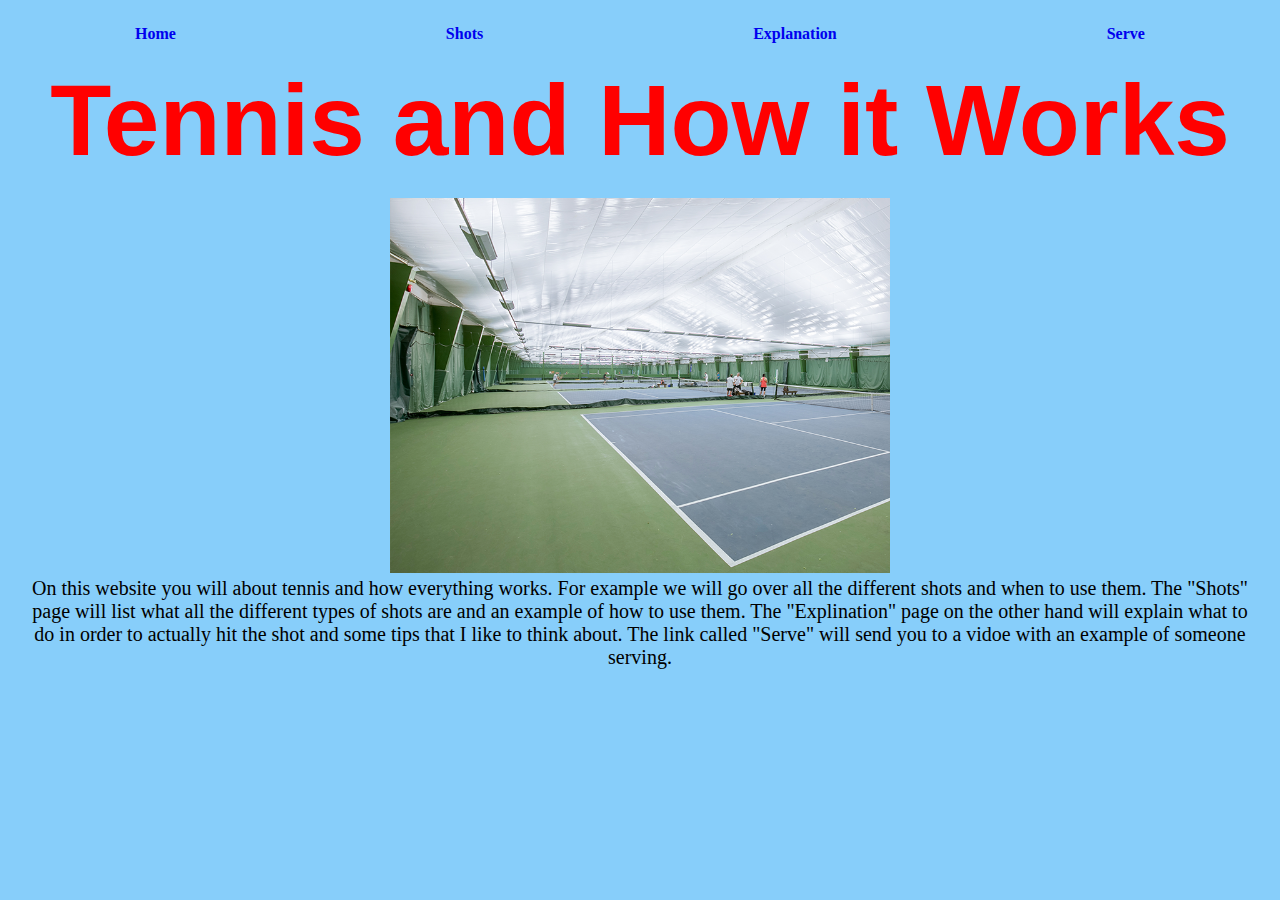
==== Jam Coding/index.html @ 0996f205 "Add files via upload" ====
<!DOCTYPE html>
<html lang="en">
<head>
    <meta charset="UTF-8">
    <meta name="viewport" content="width=device-width, initial-scale=1.0">
    <title>Toutorial to Tennis</title>
    <link rel="stylesheet" href="./Styles/style.css">
</head>
<body>
    <nav>
        <ul>
            <li> <a href="./index.html">Home</a></li>
            <li> <a href="./Shots.html">Shots</a></li>
            <li> <a href="./Explination.html">Explanation</a></li>
            <li><a href="./Serve.html">Serve</a></li>
        </ul>
    </nav>
    <h1 class="MainHeading">Tennis and How it Works</h1>
    <center><img src="./Images/Mayfair West Tennis.png" class="Courts" alt="An image of multiple tennis courts in a row from a slight downwards angle"></center>
    <p class="Discription">On this website you will about tennis and how everything works. For example we will go over all the different shots and when to use them. The "Shots" page will list what all the different types of shots are and an example of how to use them. The "Explination" page on the other hand will explain what to do in order to actually hit the shot and some tips that I like to think about. The link called "Serve" will send you to a vidoe with an example of someone serving.</p>
</body>
</html>
---- Jam Coding/Styles/style.css ----
* {
    padding:0;
    Margin:0;
}
body {
    /*max-width:100%;*/
    margin:0 auto;
    padding-top:25px;
    background-color:lightskyblue
}

.MainHeading {
    font-family: helvetica;
    color:red;
    padding: 20px;
    font-size: 100px;
    text-align: center;
}
.Courts {
    Width: 500px;
}

.Discription {
    padding: 0px 20px;
    font-size: 20px;
    text-align: center;
}

.GroundStrokes {
    font-family: helvetica;
    color:blue;
    padding: 10px;
    font-size: 25px;
    text-align: center;
}

.GroundDiscs {
    Padding: 0px 20px;
    text-align: center;
    font-size: 14;
}

nav li{
    list-style: none;
    margin:0 auto;
}

nav ul {
display:flex;
justify-content: space-between;
}

a {
    text-decoration: none;
    font-weight: bold;
}

a:visited {
    color: inherit;
}

li:hover {
    transition-duration: 0.3s;
    transform:scale(2);
}

li:not(:hover) {
    transition-duration: 0.3s;
    transform:scale(1);
}

@media(max-width:1000px){
    body{
        width:80%;
    }
}
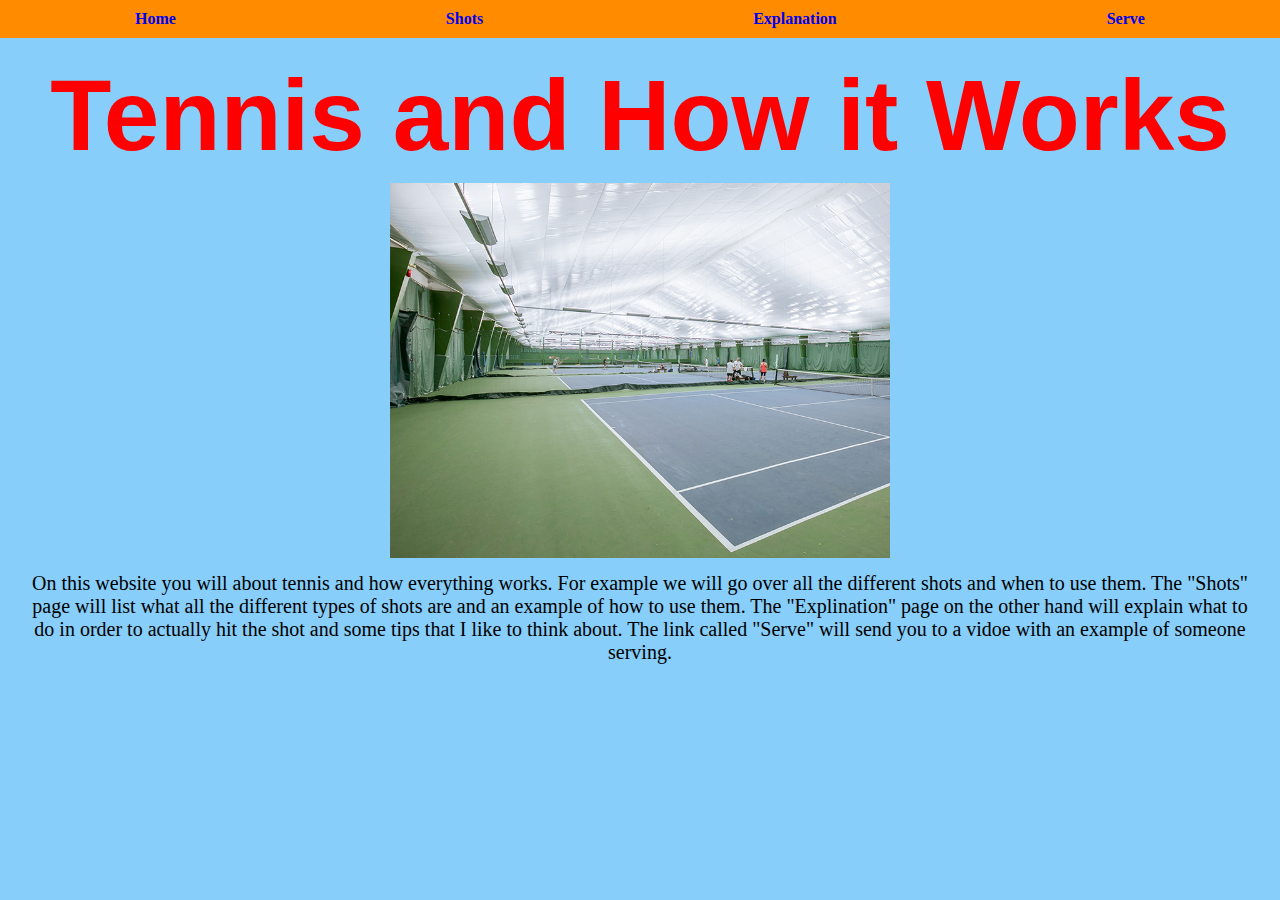
==== commit ce221621: "Add files via upload" ====
--- a/Jam Coding/index.html
+++ b/Jam Coding/index.html
@@ -19,4 +19,4 @@
     <center><img src="./Images/Mayfair West Tennis.png" class="Courts" alt="An image of multiple tennis courts in a row from a slight downwards angle"></center>
     <p class="Discription">On this website you will about tennis and how everything works. For example we will go over all the different shots and when to use them. The "Shots" page will list what all the different types of shots are and an example of how to use them. The "Explination" page on the other hand will explain what to do in order to actually hit the shot and some tips that I like to think about. The link called "Serve" will send you to a vidoe with an example of someone serving.</p>
 </body>
-</html>
+</html>--- a/Jam Coding/Styles/style.css
+++ b/Jam Coding/Styles/style.css
@@ -3,21 +3,23 @@
     Margin:0;
 }
 body {
-    /*max-width:100%;*/
     margin:0 auto;
-    padding-top:25px;
+    padding-top:0;
     background-color:lightskyblue
 }
 
+/*Home Page*/
 .MainHeading {
     font-family: helvetica;
     color:red;
     padding: 20px;
+    padding-bottom: 10px;
     font-size: 100px;
     text-align: center;
 }
 .Courts {
     Width: 500px;
+    padding-bottom: 10px;
 }
 
 .Discription {
@@ -26,10 +28,27 @@
     text-align: center;
 }
 
+/*Explination Page*/
+.ExplanationTitle {
+    font-family: helvetica;
+    color:forestgreen;
+    padding: 10px;
+    font-size: 20px;
+    text-align: center;
+}
+
+.ForehandBackhand {
+    padding: 0px 20px;
+    text-align: center;
+    font-size: 14;
+}
+
+/*Shots Page*/
 .GroundStrokes {
     font-family: helvetica;
     color:blue;
     padding: 10px;
+    padding-top: 20px;
     font-size: 25px;
     text-align: center;
 }
@@ -38,8 +57,55 @@
     Padding: 0px 20px;
     text-align: center;
     font-size: 14;
+    padding-bottom: 20px;
 }
 
+.VolleysOverhead {
+    font-family: helvetica;
+    color:blue;
+    padding: 10px;
+    font-size: 25px;
+    text-align: center;
+}
+
+.VolleysOverheadDisc {
+    padding: 0px 20px;
+    text-align: center;
+    font-size: 14;
+    padding-bottom: 20px;
+}
+
+.ApproachShot {
+    font-family: helvetica;
+    color:blue;
+    padding: 10px;
+    font-size: 25px;
+    text-align: center;
+}
+
+.ApproachDisc {
+    padding: 0px 20px;
+    text-align: center;
+    font-size: 14;
+    padding-bottom: 20px;
+}
+
+.Serve {
+    font-family: helvetica;
+    color:blue;
+    padding: 10px;
+    font-size: 25px;
+    text-align: center;
+}
+
+.ServeDisc {
+    padding: 0px 20px;
+    text-align: center;
+    font-size: 14;
+    padding-bottom: 20px;
+}
+
+/*Nav Bar*/
 nav li{
     list-style: none;
     margin:0 auto;
@@ -47,7 +113,10 @@
 
 nav ul {
 display:flex;
-justify-content: space-between;
+justify-content: space-around;
+background-color: darkorange;
+padding-top: 10px;
+padding-bottom: 10px;
 }
 
 a {
@@ -68,6 +137,11 @@
     transition-duration: 0.3s;
     transform:scale(1);
 }
+/*Serve Page*/
+video {
+    padding: 15px;
+}
+
 
 @media(max-width:1000px){
     body{
